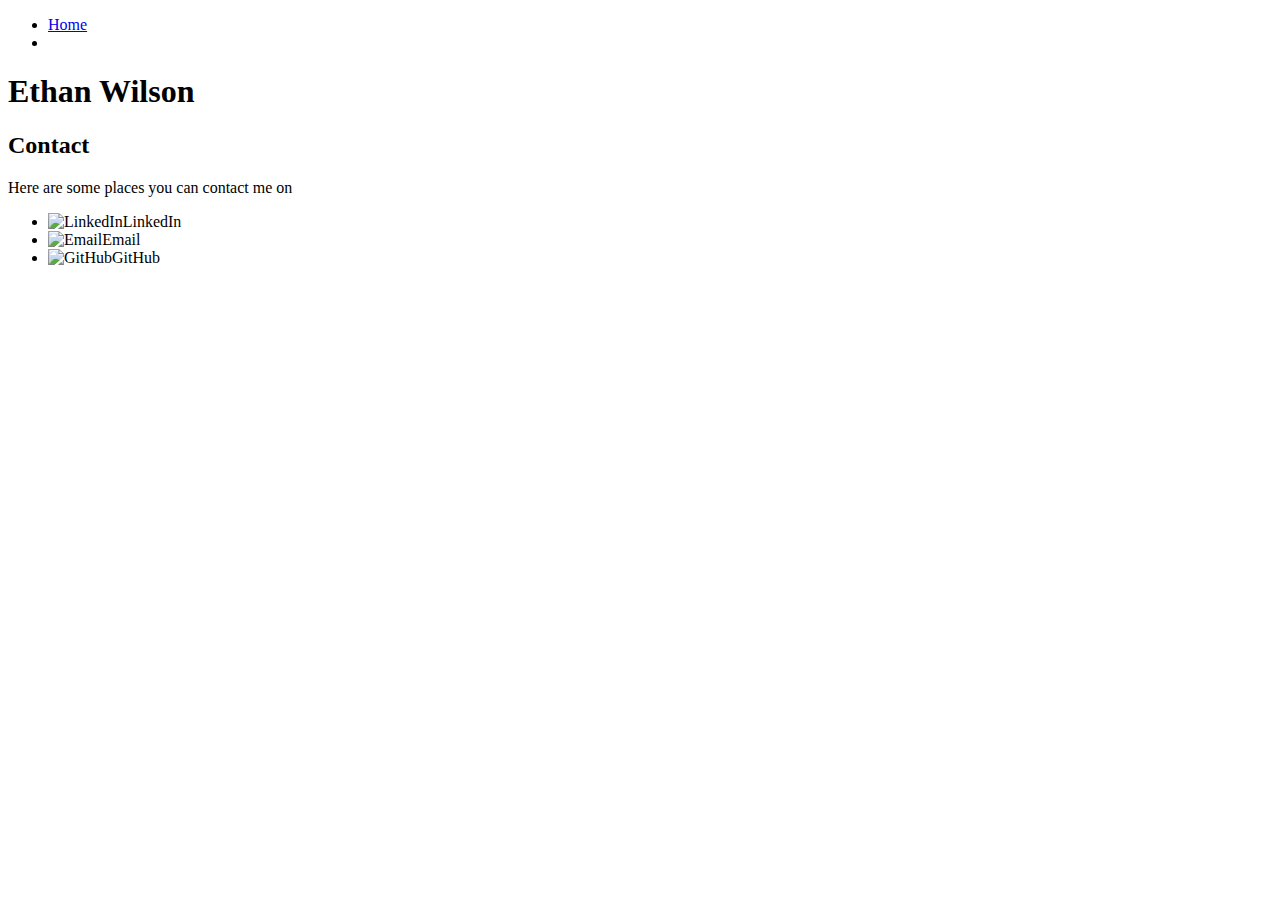
==== contact.html @ 0a052934 "complete page" ====
<!DOCTYPE html>
<html>
    <head>
        <title>Contact Page</title>
        <link href="./Resources/style.css" rel="stylesheet">
        <link href="./Resources/Images/...">
    </head>
    <body>
        <header>
            <div class="navigation">
                <nav>
                    <ul>
                        <li><a href="/index.html">Home</a></li>
                        <li><a href="#"></a></li>
                    </ul>
                </nav>
            </div>
            <div class="banner">
                <h1>Ethan Wilson</h1>
            </div>
        </header>
        <main>
            <div class="contact-details">
                <div>
                    <h2>Contact</h2>
                    <p>Here are some places you can contact me on</p>
                </div>
                <div class="contact-addresses">
                    <ul>
                        <li><img class="linkedin" alt="LinkedIn">LinkedIn</li>
                        <li><img class="email" alt="Email">Email</li>
                        <li><img class="gihub" alt="GitHub">GitHub</li>
                    </ul>
                </div>
            </div>
        </main>
    </body>
</html>
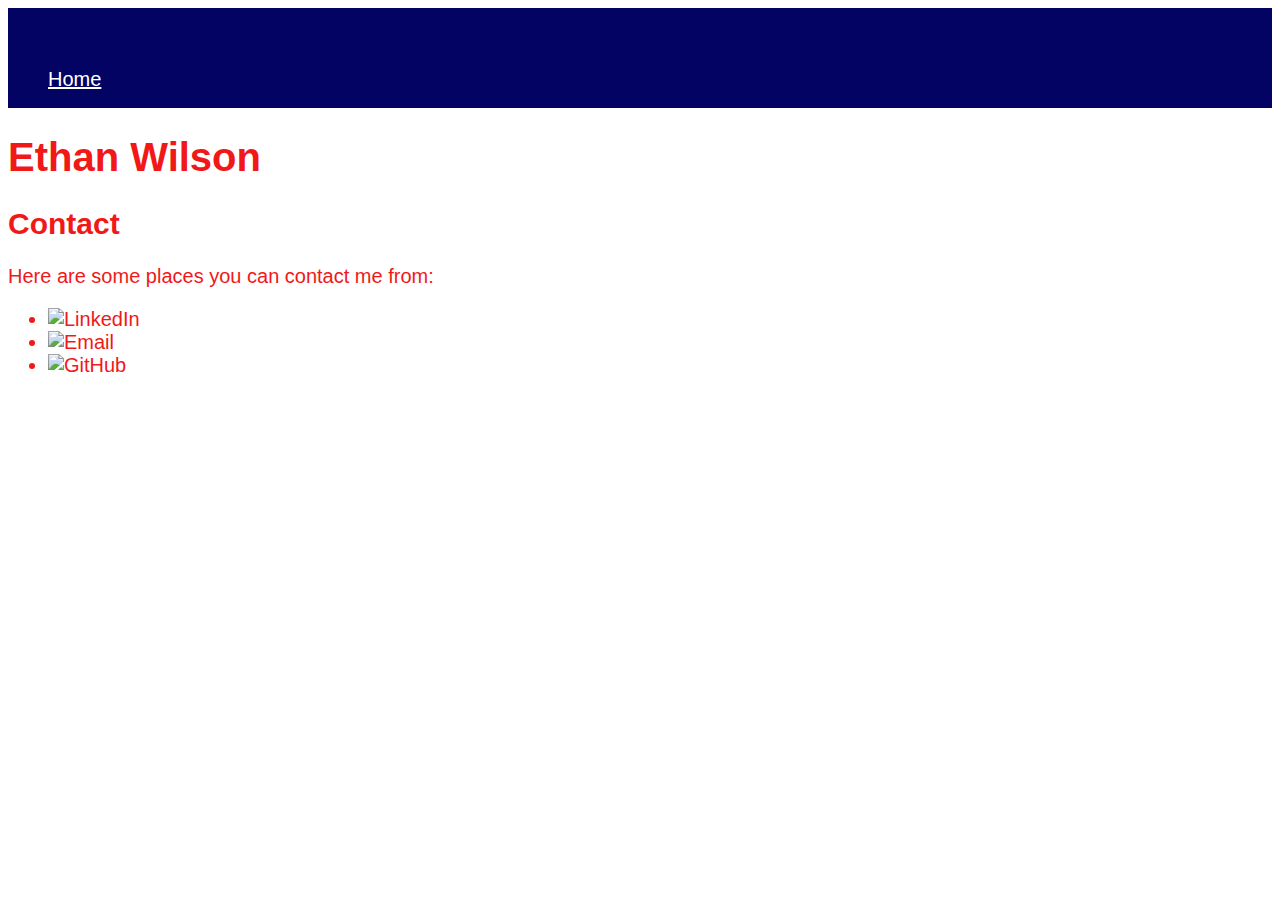
==== commit 7f8c13ed: "contact page complete with css" ====
--- a/contact.html
+++ b/contact.html
@@ -21,15 +21,15 @@
         </header>
         <main>
             <div class="contact-details">
-                <div>
+                <div class="contact-content">
                     <h2>Contact</h2>
-                    <p>Here are some places you can contact me on</p>
+                    <p>Here are some places you can contact me from:</p>
                 </div>
                 <div class="contact-addresses">
                     <ul>
-                        <li><img class="linkedin" alt="LinkedIn">LinkedIn</li>
-                        <li><img class="email" alt="Email">Email</li>
-                        <li><img class="gihub" alt="GitHub">GitHub</li>
+                        <li><img src="./Resources/Images/linkedin.png" class="linkedin" alt="LinkedIn"><a href=""></a></li>
+                        <li><img src="./Resources/Images/email.png" class="email" alt="Email"><a href=""></a></li>
+                        <li><img src="./Resources/Images/github.png" class="github" alt="GitHub"><a href=""></a></li>
                     </ul>
                 </div>
             </div>
--- a/Resources/style.css
+++ b/Resources/style.css
@@ -0,0 +1,31 @@
+html {
+    font-size: 20px;
+    font-family: Arial, Helvetica, sans-serif;
+    color: rgb(241, 24, 24);
+    background-color: white;
+}
+
+
+.navigation {
+    display: flex;
+    height: 100px;
+    background-color: rgb(3, 3, 99);
+    z-index: 1;
+}
+
+nav ul {
+    display: flex;
+}
+
+nav ul li {
+    display: inline-block;
+    text-decoration: none;
+    padding-right: 3rem;
+    padding-top: 2rem;
+}
+
+nav li a {
+    color: white;
+}
+
+
